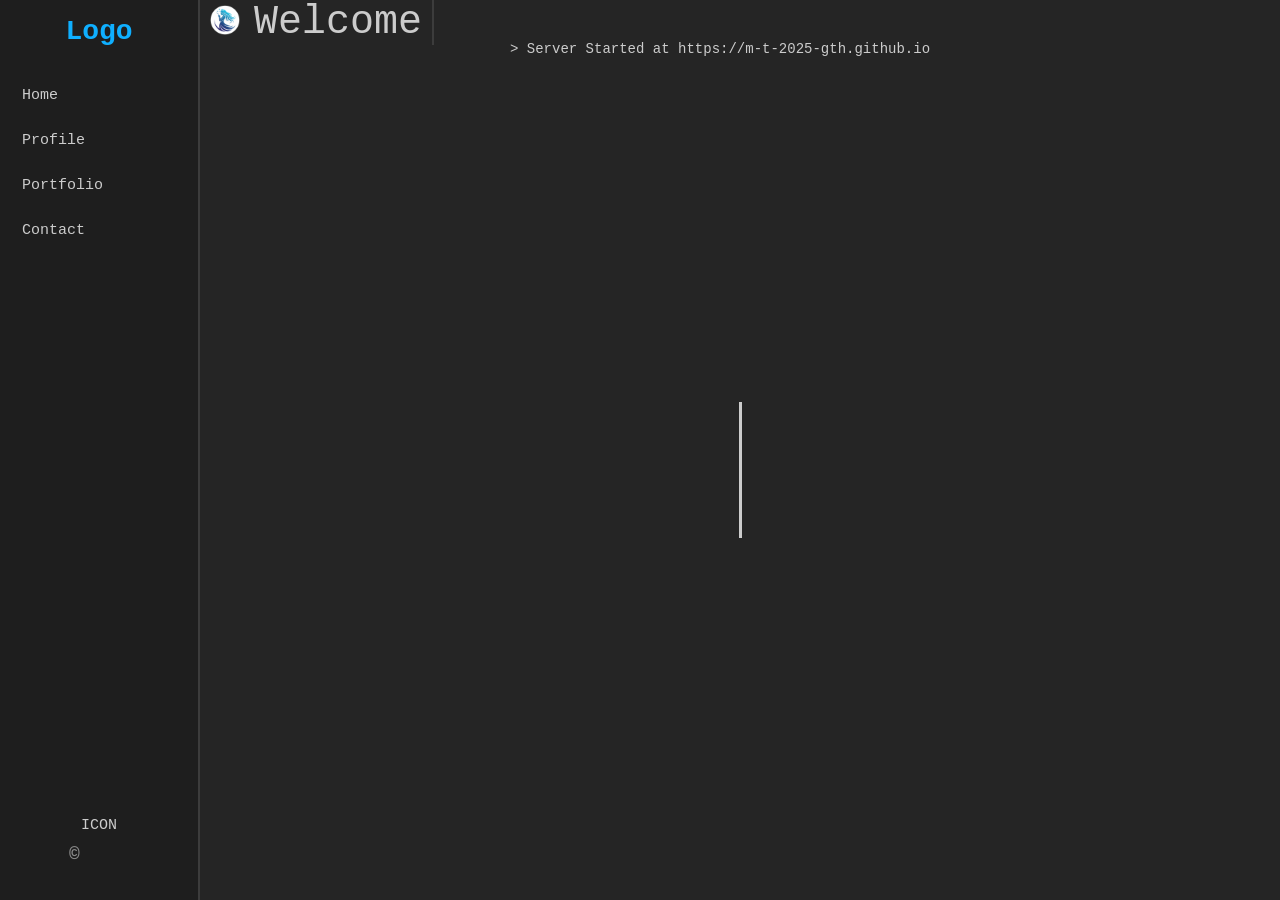
==== docs/index.html @ b8b9a8c4 "webpage" ====
<!doctype html>
<html lang="ja">
  <head>
    <!-- Init Loading -->
    <meta charset="UTF-8" />
    <meta name="viewport" content="width=device-width, initial-scale=1.0" />
    <meta name="theme-color" content="#ffffff" />

    <!-- Config Loading -->
    <title>M Tee / Home</title>

    <!-- Meta Loading -->

    <!-- CSS Main Loading -->
    <link rel="stylesheet" href="assets/css/style.css" />
    <link rel="stylesheet" href="assets/css/aside.css" />
    <link rel="stylesheet" href="assets/css/header.css" />
    <link rel="stylesheet" href="assets/css/footer.css" />

    <!-- CSS This Loading -->
    <link rel="stylesheet" href="assets/css//home/home.css" />

    <!-- Font Loading -->
    <link
      rel="stylesheet"
      href="https://cdnjs.cloudflare.com/ajax/libs/font-awesome/6.4.0/css/all.min.css"
    />
  </head>
  <body id="body">
    <!-- ヘッダー -->
    <header class="header">
      <div class="text">
        <img src="assets/image/Hope_Logo.png" alt="thumb" />
        <a href="/" class="header-item">Welcome</a>
      </div>
    </header>

    <!-- メインコンテンツ -->
    <main>
      <section class="home" id="home">
        <h2 class="typing">Hi! I'm M Tee</h2>
      </section>

      <div>空白の空間</div>
      <!-- server start -->
      <footer class="footer">
        <a href="/">> Server Started at https://m-t-2025-gth.github.io</a>
      </footer>
    </main>
    <script src="assets/script/template/sidebar.js" defer></script>
  </body>
</html>
---- docs/assets/css/style.css ----
* {
  margin: 0;
  padding: 0;
  box-sizing: border-box;
  font-family: "Consolas", "Courier New", monospace;
}

body {
  display: flex;
  height: 100vh;
  background-color: #252525;
  color: #d4d4d4;
}

main {
  flex: 1;
}
---- docs/assets/css/aside.css ----
.aside {
  position: fixed;
  top: 0;
  left: 0;

  width: 200px;
  height: 100vh;
  padding: 16px 0;

  display: flex;
  flex-direction: column;
  align-items: center;

  background-color: #1e1e1e;
  color: #fff;
  border-right: 2px solid #3c3c3c;
}

.aside .logo {
  font-size: 28px;
  font-weight: bold;
  color: #0fafff;
  margin-bottom: 30px;
}

.aside .menu {
  width: 100%;
  display: flex;
  flex-direction: column;
  gap: 8px;
  padding: 0 10px;
}

.aside .menu-item {
  display: block;
  width: 100%;
  padding: 10px 12px;

  font-size: 15px;
  border-radius: 6px;

  color: #cccccc;
  text-decoration: none;

  transition: all 0.2s ease;
}

.aside .menu-item:hover {
  background-color: #2a2d2e;
  color: #ffffff;
}

.aside .menu-item.active {
  background-color: #37373d;
  color: #ffffff;
}

.aside .aside-footer {
  margin-top: auto;
  padding-bottom: 20px;
  font-size: 12px;
  color: #888;
}
---- docs/assets/css/header.css ----
.header {
  position: fixed;
  left: 0;
  top: 0;
  margin-left: 200px;

  background-color: #252525;
  border-right: 2px solid #3c3c3c;

  font-size: 40px;
}

.header img {
  position: relative;
  top: 2px;
  left: 10px;

  width: 30px;
  height: auto;
}

.header a {
  margin-right: 10px;
  color: #cccccc;
  text-decoration: none;
}
---- docs/assets/css/footer.css ----
.footer {
  margin-top: auto; /* mainの下に自動で押される */
  margin-left: calc(50% - 150px);

  padding: 20px;
  color: #cccccc;
  font-size: 14px;

  text-align: left;
}

.footer a {
  color: #cccccc;
  text-decoration: none;
}
---- docs/assets/css/home/home.css ----
.home {
  position: fixed;
  top: 40px;
  left: 200px;

  width: calc(100% - 200px);
  height: calc(100% - 40px);

  display: flex;
  justify-content: center;
  align-items: center;

  font-family: "SN Pro", sans-serif;
  font-size: 80px;
}

.home .typing {
  overflow: hidden;
  white-space: nowrap;
  border-right: 3px solid #cccccc;

  display: inline-block;

  width: 0;
  max-width: max-content;

  animation:
    typingLoop 10s steps(20, end) infinite,
    blink 1s steps(1) infinite;
}

@keyframes typingLoop {
  0% {
    width: 0ch;
  }
  30% {
    width: 13ch;
  }
  60% {
    width: 13ch;
  }
  70% {
    width: 0ch;
  }
  100% {
    width: 0ch;
  }
}

@keyframes blink {
  0%,
  49% {
    border-color: #cccccc;
  }
  50%,
  100% {
    border-color: transparent;
  }
}
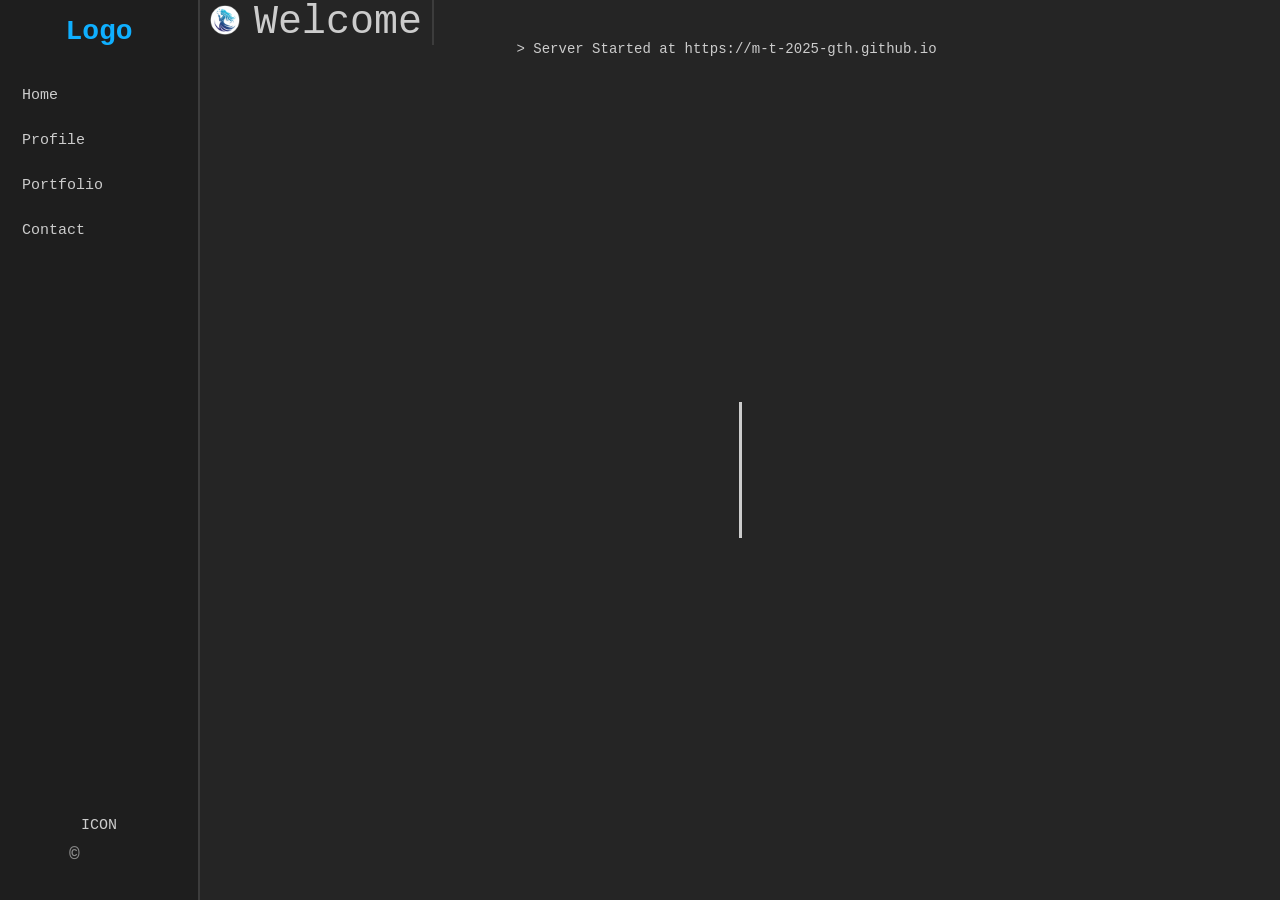
==== commit 3409f2a7: "smartphone" ====
--- a/docs/index.html
+++ b/docs/index.html
@@ -13,9 +13,19 @@
 
     <!-- CSS Main Loading -->
     <link rel="stylesheet" href="assets/css/style.css" />
-    <link rel="stylesheet" href="assets/css/aside.css" />
     <link rel="stylesheet" href="assets/css/header.css" />
     <link rel="stylesheet" href="assets/css/footer.css" />
+
+    <link
+      rel="stylesheet"
+      href="assets/css/aside.css"
+      media="screen and (min-width: 1201px)"
+    />
+    <link
+      rel="stylesheet"
+      href="assets/css/aside-hamburger.css"
+      media="screen and (max-width: 1200px)"
+    />
 
     <!-- CSS This Loading -->
     <link rel="stylesheet" href="assets/css//home/home.css" />
--- a/docs/assets/css/header.css
+++ b/docs/assets/css/header.css
@@ -6,7 +6,7 @@
 
   background-color: #252525;
   border-right: 2px solid #3c3c3c;
-
+  z-index: 1100;
   font-size: 40px;
 }
 
@@ -24,3 +24,10 @@
   color: #cccccc;
   text-decoration: none;
 }
+
+@media (max-width: 1200px) {
+  .header {
+    font-size: 40px;
+    margin-left: 0px;
+  }
+}
--- a/docs/assets/css/aside-hamburger.css
+++ b/docs/assets/css/aside-hamburger.css
@@ -0,0 +1,73 @@
+.menu-toggle {
+  display: none;
+}
+
+.hamburger {
+  margin-top: 30px;
+  position: fixed;
+  top: 20px;
+  left: 20px;
+  z-index: 1100;
+  width: 30px;
+  height: 25px;
+  cursor: pointer;
+  display: flex;
+  flex-direction: column;
+  justify-content: space-between;
+}
+
+.hamburger span {
+  display: block;
+  height: 4px;
+  background: #fff;
+  border-radius: 2px;
+  transition: 0.3s;
+}
+
+.aside {
+  position: fixed;
+  top: 0;
+  left: -200px;
+  width: 200px;
+  height: 100%;
+  background: #333;
+  color: #fff;
+  transition: left 0.3s ease;
+  z-index: 1000;
+  display: flex;
+  flex-direction: column;
+  justify-content: space-between;
+  padding: 20px;
+}
+
+.aside .logo {
+  font-size: 0px;
+}
+
+.menu-toggle:checked ~ .aside {
+  left: 0;
+}
+
+.menu-toggle:checked + .hamburger span:nth-child(1) {
+  transform: rotate(45deg) translate(7.5px, 7.5px);
+}
+.menu-toggle:checked + .hamburger span:nth-child(2) {
+  opacity: 0;
+}
+.menu-toggle:checked + .hamburger span:nth-child(3) {
+  transform: rotate(-45deg) translate(7.5px, -7.5px);
+}
+
+.aside .menu a {
+  display: block;
+  color: #fff;
+  text-decoration: none;
+  margin-bottom: 15px;
+  font-size: 18px;
+}
+
+.aside-footer a {
+  color: #fff;
+  text-decoration: none;
+  margin-bottom: 10px;
+}
--- a/docs/assets/css/home/home.css
+++ b/docs/assets/css/home/home.css
@@ -57,3 +57,31 @@
     border-color: transparent;
   }
 }
+
+@media (max-width: 1200px) {
+  .home {
+    position: fixed;
+    top: 50%;
+    left: 50%;
+    width: auto;
+    height: auto;
+
+    transform: translate(-50%, -50%);
+
+    display: flex;
+    justify-content: center;
+    align-items: center;
+
+    font-family: "SN Pro", sans-serif;
+    font-size: 30px;
+  }
+
+  .home .typing {
+    width: auto;
+    max-width: 90vw;
+  }
+
+  .footer {
+    display: none;
+  }
+}
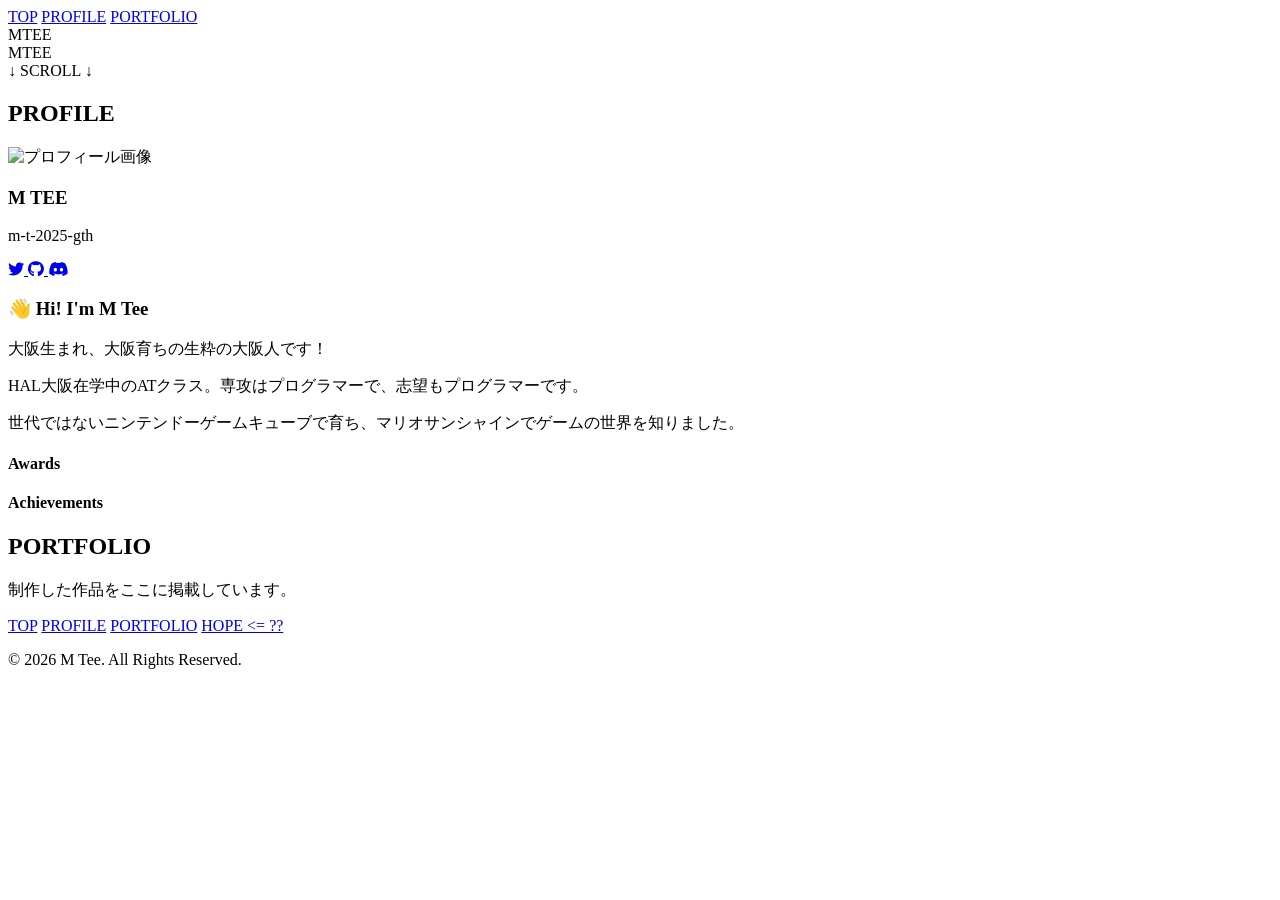
==== commit b8a960bc: "New Webpage" ====
--- a/docs/index.html
+++ b/docs/index.html
@@ -6,57 +6,147 @@
     <meta name="viewport" content="width=device-width, initial-scale=1.0" />
     <meta name="theme-color" content="#ffffff" />
 
-    <!-- Config Loading -->
-    <title>M Tee / Home</title>
+    <!-- main css -->
+    <link rel="stylesheet" href="/assets/css/style.css" />
+    <link rel="stylesheet" href="/assets/css/navbar.css" />
+    <link rel="stylesheet" href="/assets/css/first-view.css" />
+    <link rel="stylesheet" href="/assets/css/section.css" />
+    <link rel="stylesheet" href="/assets/css/footer.css" />
 
-    <!-- Meta Loading -->
+    <!-- profile -->
+    <link rel="stylesheet" href="/assets/css/profile/profile.css" />
+    <link rel="stylesheet" href="/assets/css/profile/sns.css" />
 
-    <!-- CSS Main Loading -->
-    <link rel="stylesheet" href="assets/css/style.css" />
-    <link rel="stylesheet" href="assets/css/header.css" />
-    <link rel="stylesheet" href="assets/css/footer.css" />
+    <!-- portfolio -->
+    <link rel="stylesheet" href="/assets/css/portfolio/portfolio.css" />
 
-    <link
-      rel="stylesheet"
-      href="assets/css/aside.css"
-      media="screen and (min-width: 1201px)"
-    />
-    <link
-      rel="stylesheet"
-      href="assets/css/aside-hamburger.css"
-      media="screen and (max-width: 1200px)"
-    />
-
-    <!-- CSS This Loading -->
-    <link rel="stylesheet" href="assets/css//home/home.css" />
-
-    <!-- Font Loading -->
+    <!-- fonts-->
     <link
       rel="stylesheet"
       href="https://cdnjs.cloudflare.com/ajax/libs/font-awesome/6.4.0/css/all.min.css"
     />
   </head>
-  <body id="body">
-    <!-- ヘッダー -->
-    <header class="header">
-      <div class="text">
-        <img src="assets/image/Hope_Logo.png" alt="thumb" />
-        <a href="/" class="header-item">Welcome</a>
-      </div>
+  <body>
+    <header>
+      <!--ナビゲーション-->
+      <nav class="navbar">
+        <a href="#top">TOP</a>
+        <a href="#profile">PROFILE</a>
+        <a href="#portfolio">PORTFOLIO</a>
+        <!--<a href="#contact">CONTACT</a> -->
+      </nav>
     </header>
 
-    <!-- メインコンテンツ -->
-    <main>
-      <section class="home" id="home">
-        <h2 class="typing">Hi! I'm M Tee</h2>
-      </section>
+    <section id="top" class="first-view">
+      <!-- 左 -->
+      <div class="side-text left-text">MTEE</div>
 
-      <div>空白の空間</div>
-      <!-- server start -->
-      <footer class="footer">
-        <a href="/">> Server Started at https://m-t-2025-gth.github.io</a>
-      </footer>
-    </main>
-    <script src="assets/script/template/sidebar.js" defer></script>
+      <!-- 3Dモデル -->
+      <div id="model-container"></div>
+
+      <!-- 右 -->
+      <div class="side-text right-text">MTEE</div>
+
+      <!-- SCROLL -->
+      <div class="scroll">↓ SCROLL ↓</div>
+    </section>
+
+    <section id="profile" class="content-section">
+      <h2>PROFILE</h2>
+
+      <div class="profile-content">
+        <!-- 左：アイコン -->
+        <div class="profile-icon">
+          <img src="/assets/images/mtee_logo.png" alt="プロフィール画像" />
+          <h3>M TEE</h3>
+          <p>m-t-2025-gth</p>
+
+          <!-- SNSアイコン -->
+          <div class="sns-icons">
+            <a
+              href="https://twitter.com/m_t_2025_gth"
+              target="_blank"
+              class="sns-icon twitter"
+            >
+              <i class="fab fa-twitter"></i>
+            </a>
+
+            <a
+              href="https://github.com/m-t-2025-gth"
+              target="_blank"
+              class="sns-icon github"
+            >
+              <i class="fab fa-github"></i>
+            </a>
+
+            <a
+              href="https://discord.com/users/1359046835087610068"
+              target="_blank"
+              class="sns-icon discord"
+            >
+              <i class="fab fa-discord"></i>
+            </a>
+          </div>
+        </div>
+
+        <!-- 右：プロフィール -->
+        <div class="profile-text">
+          <h3>👋 Hi! I'm M Tee</h3>
+
+          <p>大阪生まれ、大阪育ちの生粋の大阪人です！</p>
+          <p>
+            HAL大阪在学中のATクラス。専攻はプログラマーで、志望もプログラマーです。
+          </p>
+          <p>
+            世代ではないニンテンドーゲームキューブで育ち、マリオサンシャインでゲームの世界を知りました。
+          </p>
+
+          <div class="profile-info">
+            <div class="award">
+              <h4>Awards</h4>
+              <div id="award-list"></div>
+            </div>
+
+            <div class="achie">
+              <h4>Achievements</h4>
+              <div id="achiev-list"></div>
+            </div>
+          </div>
+        </div>
+      </div>
+    </section>
+
+    <section id="portfolio" class="content-section">
+      <h2>PORTFOLIO</h2>
+
+      <p>制作した作品をここに掲載しています。</p>
+
+      <div id="portfolio-list"></div>
+    </section>
+
+    <footer class="footer">
+      <nav class="footer-nav">
+        <a href="/">TOP</a>
+        <a href="/#profile">PROFILE</a>
+        <a href="/#portfolio">PORTFOLIO</a>
+        <a href="/hope">HOPE <= ??</a>
+      </nav>
+
+      <p class="footer-copy">© 2026 M Tee. All Rights Reserved.</p>
+    </footer>
+
+    <script type="importmap">
+      {
+        "imports": {
+          "three": "https://cdn.jsdelivr.net/npm/three@0.180.0/build/three.module.js",
+          "three/addons/": "https://cdn.jsdelivr.net/npm/three@0.180.0/examples/jsm/"
+        }
+      }
+    </script>
+
+    <script src="/assets/scripts/award-achiev.js"></script>
+    <script src="/assets/scripts/gamePreview.js"></script>
+    <script type="module" src="/assets/scripts/scroll.js"></script>
+    <script type="module" src="/assets/scripts/glbLoader.js"></script>
   </body>
 </html>
